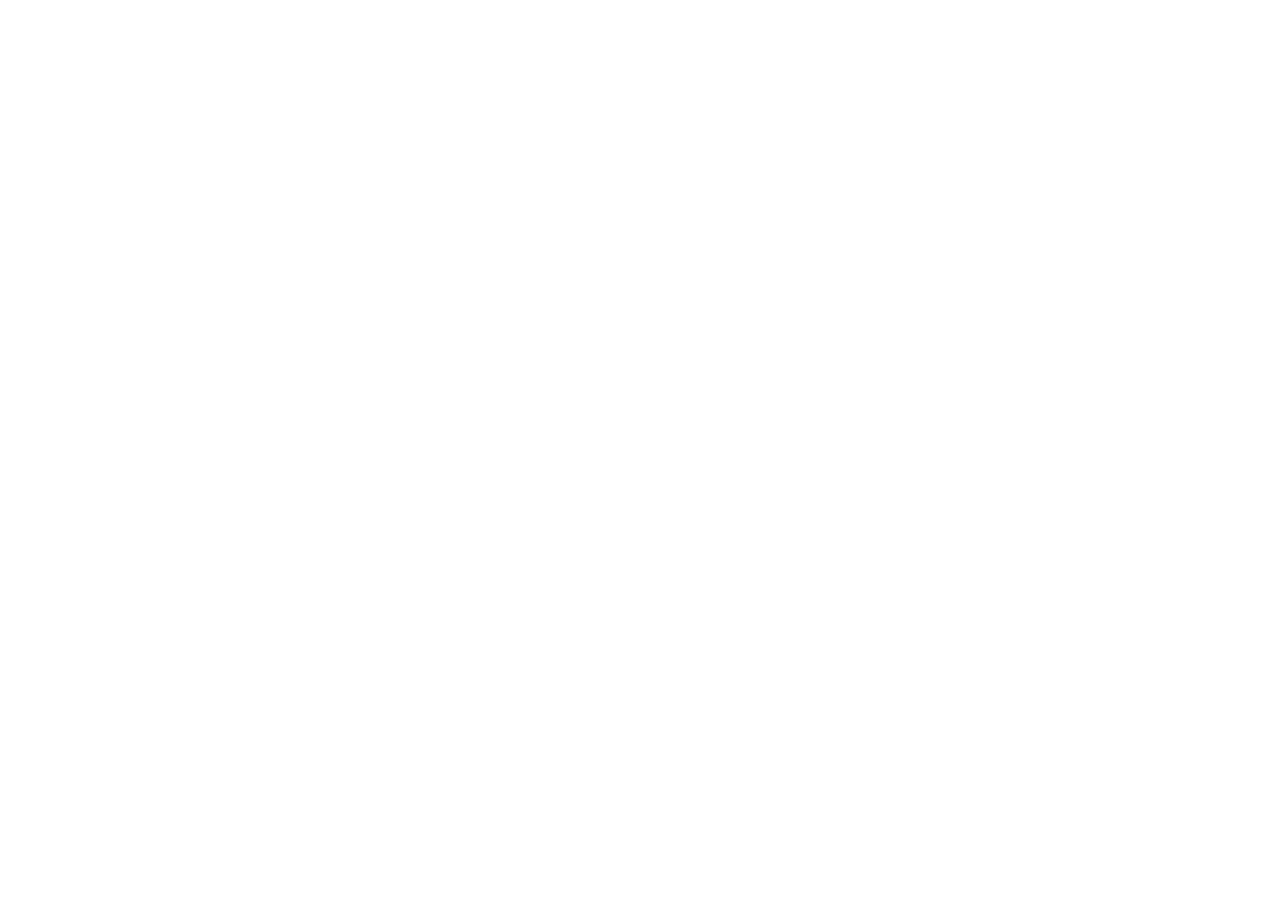
==== index.html @ 4392ffb5 "Implementando a API-news e css básico." ====
<!DOCTYPE html>
<html lang="en">
<head>
    <meta charset="UTF-8">
    <meta name="viewport" content="width=device-width, initial-scale=1.0">
    <title>Notícias</title>
    <link rel="stylesheet" href="style.css">
</head>
<body>
    <div id="noticias"></div>
    <script src="script.js"></script>
</body>
</html>
---- style.css ----
*{
    margin: 0;
    padding: 0;
    box-sizing: border-box;
}

#noticias{
    width: 100%;
    padding: 200px;
    display: flex;
    flex-wrap: wrap;
    gap: 20px;
}
.news{
    height: auto;
    display: flex;
    flex-direction: column;
    flex: 1 10 200px;
}

.imagem{
    height: 150px;
    width: 100%;
    margin: 10px;
}
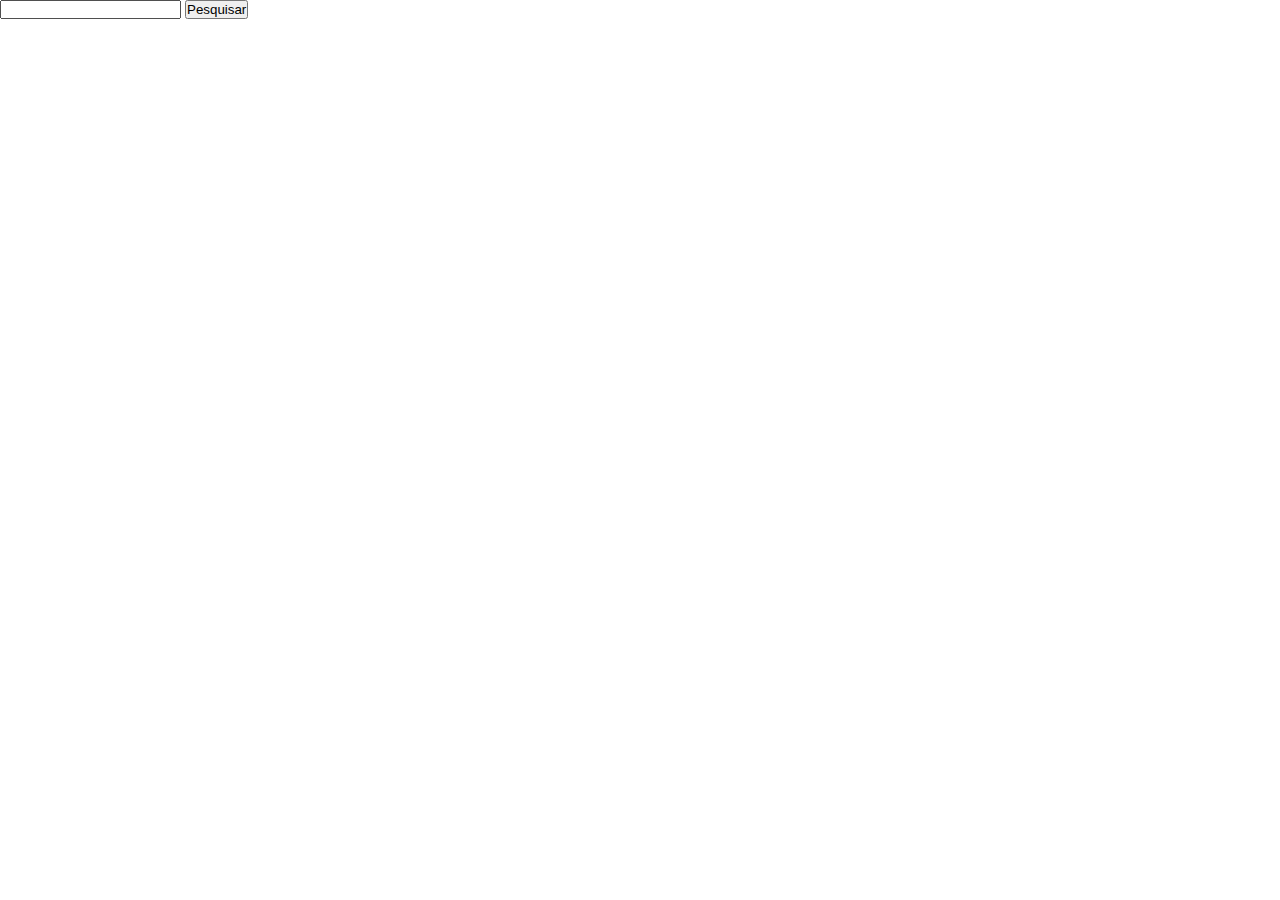
==== commit a8ff8c39: "Pagina de pesquisa bruta" ====
--- a/index.html
+++ b/index.html
@@ -7,7 +7,9 @@
     <link rel="stylesheet" href="style.css">
 </head>
 <body>
+    <input type="text" name="search" id="search">
+    <button onclick="search()">Pesquisar</button>
     <div id="noticias"></div>
-    <script src="script.js"></script>
+    <script src="script_search.js"></script>
 </body>
 </html>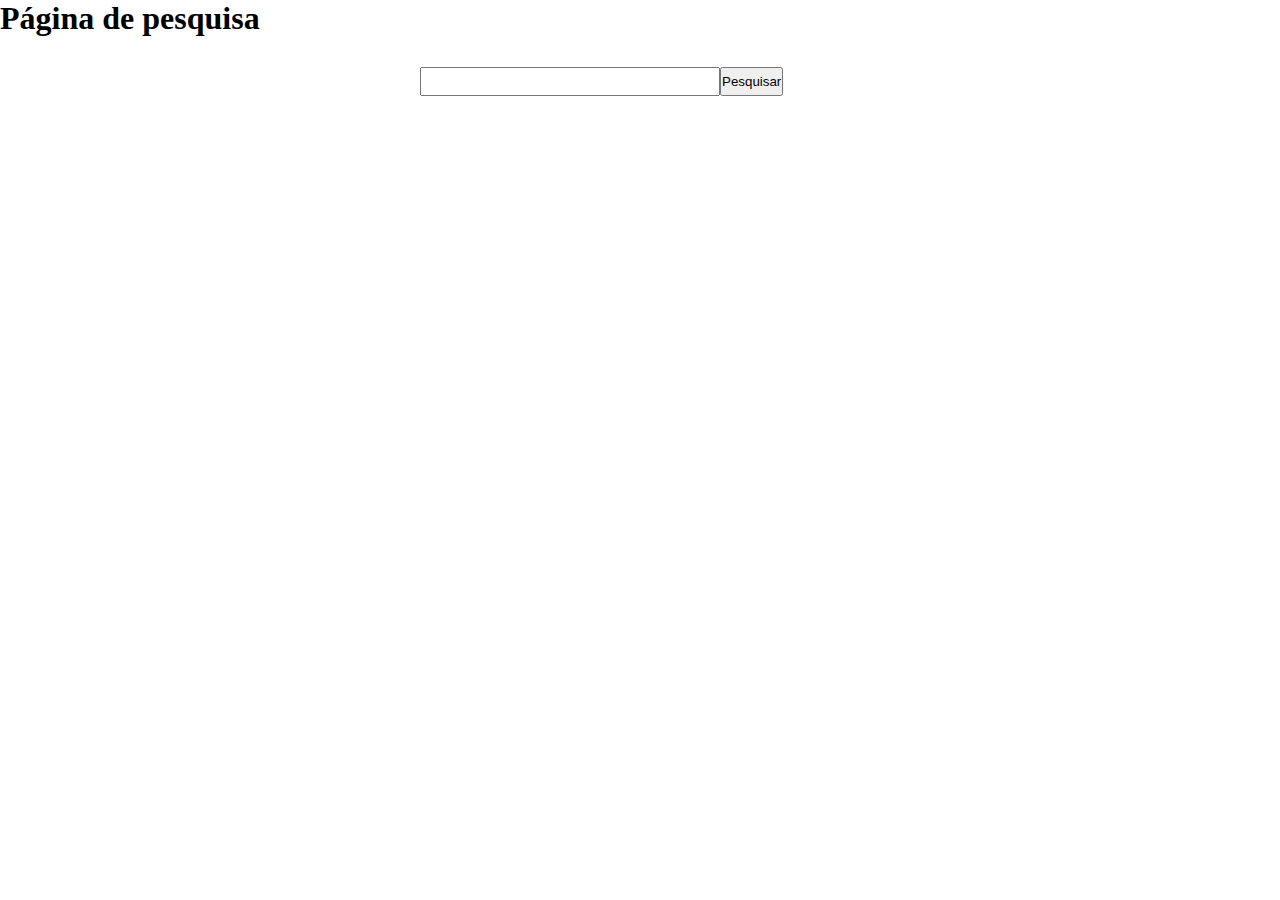
==== commit 91bcbc75: "Search concluido" ====
--- a/index.html
+++ b/index.html
@@ -7,8 +7,11 @@
     <link rel="stylesheet" href="style.css">
 </head>
 <body>
-    <input type="text" name="search" id="search">
-    <button onclick="search()">Pesquisar</button>
+    <h1>Página de pesquisa</h1>
+    <div id="pesquisa">
+        <input type="text" name="search" id="search">
+        <button onclick="search()">Pesquisar</button>
+    </div>
     <div id="noticias"></div>
     <script src="script_search.js"></script>
 </body>
--- a/style.css
+++ b/style.css
@@ -2,6 +2,18 @@
     margin: 0;
     padding: 0;
     box-sizing: border-box;
+}
+
+#pesquisa {
+    max-width: 500px;
+    padding: 30px;
+    margin: auto;
+    display: flex;
+}
+
+#pesquisa #search {
+    padding: 5px;
+    width: 300px;
 }
 
 #noticias{
@@ -14,8 +26,7 @@
 .news{
     height: auto;
     display: flex;
-    flex-direction: column;
-    flex: 1 10 200px;
+    flex-direction: row;
 }
 
 .imagem{
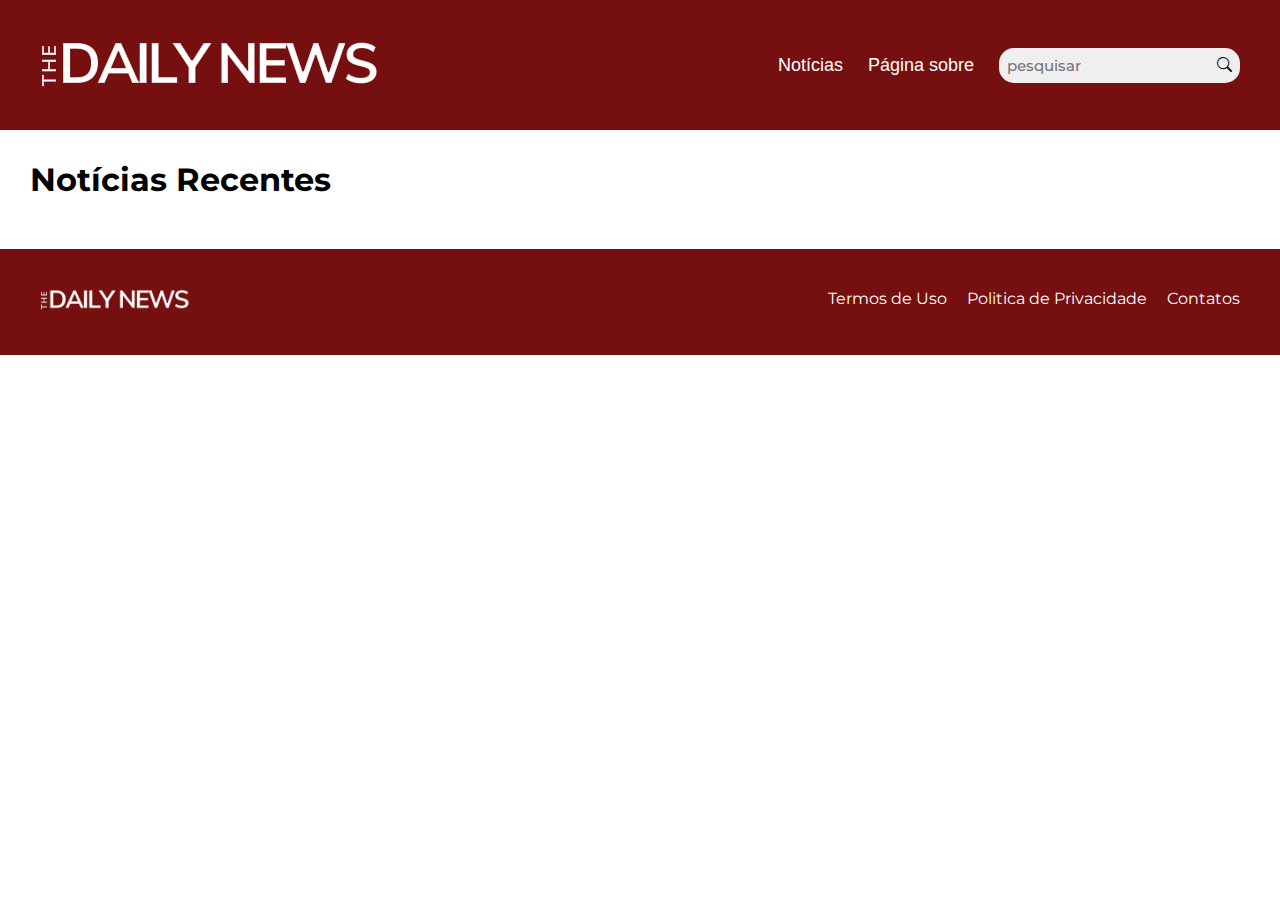
==== commit 8b29f39c: "refactor: Reorganizando os arquivos" ====
--- a/index.html
+++ b/index.html
@@ -3,16 +3,60 @@
 <head>
     <meta charset="UTF-8">
     <meta name="viewport" content="width=device-width, initial-scale=1.0">
-    <title>Notícias</title>
-    <link rel="stylesheet" href="style.css">
+    <!-- bootstrap-icons -->
+    <link rel="stylesheet" href="https://cdn.jsdelivr.net/npm/bootstrap-icons@1.11.3/font/bootstrap-icons.min.css">
+    <!-- font-family-montserrat -->
+    <link rel="preconnect" href="https://fonts.googleapis.com">
+    <link rel="preconnect" href="https://fonts.gstatic.com" crossorigin>
+    <link href="https://fonts.googleapis.com/css2?family=Montserrat:ital,wght@0,100..900;1,100..900&family=Poppins:ital,wght@0,100;0,200;0,300;0,400;0,500;0,600;0,700;0,800;0,900;1,100;1,200;1,300;1,400;1,500;1,600;1,700;1,800;1,900&display=swap" rel="stylesheet">
+    <title>The Daily News</title>
+    <link rel="stylesheet" href="css/pagina-inicial.css">
+    <link rel="shortcut icon" href="image/1f4f0.png" type="image/x-icon">
 </head>
 <body>
-    <h1>Página de pesquisa</h1>
-    <div id="pesquisa">
-        <input type="text" name="search" id="search">
-        <button onclick="search()">Pesquisar</button>
-    </div>
-    <div id="noticias"></div>
-    <script src="script_search.js"></script>
+    <header>  
+        <img src="image/Logo-The-Daily-News.png" alt="The Daily News">
+
+        <div class="itens">
+            <li class="nav-item">
+                <a href="index.html">Notícias</a>
+            </li>
+            <li class="nav-item">
+                <a href="pagina-sobre.html">Página sobre</a>
+            </li>
+            
+            <button class="btn-pesquisa">
+                <input type="text" placeholder="pesquisar">
+                <i class="bi bi-search" id="botao-pesquisa"></i>
+            </button>
+        </div>
+
+    </button>
+         
+    </header>
+
+    <main>
+        <div class="container">
+            <h1>Notícias Recentes</h1>
+            <div id="noticias"></div>
+        </div>
+    </main>
+
+
+    <footer>
+        <div class="img-footer"><img src="image/Logo-The-Daily-News.png" alt="The Daily News">
+        </div>
+        
+        <address>
+            <nav>
+                <ul>
+                    <li><a href="#">Termos de Uso</a></li>
+                    <li><a href="#">Politica de Privacidade</a> </li>
+                    <li> <a href="">Contatos</a></li>
+                </ul>
+            </nav>
+        </address>
+    </footer>
+    <script src="js/script-inicial.js"></script>
 </body>
 </html>--- a/css/pagina-inicial.css
+++ b/css/pagina-inicial.css
@@ -0,0 +1,162 @@
+/* Estilo Geral */
+*{
+    font-family: "Montserrat", serif;
+    font-style: normal;
+    margin: 0;
+    padding: 0;
+    box-sizing: border-box;
+}
+
+/* Estilizando o header */
+header{
+    width: 100vw;
+    background-color: #760f0f;
+    padding: 40px;
+    display: flex;
+    align-items: center;
+    text-align: justify;
+    justify-content: space-between;
+}
+
+header .btn-pesquisa{
+    padding: 8px;
+    border: none;
+    border-radius: 15px;
+}
+
+header .btn-pesquisa input{
+    border: none;
+    background-color: transparent;
+    font-size: 15px;
+    font-weight: 500;
+}
+
+header .btn-pesquisa i{
+    font-size: 15px;
+    font-weight: 600;
+}
+
+.itens {
+    display: flex;
+    list-style-type: none;
+    margin: 0;
+    padding: 0;
+    align-items: center;
+    text-align: justify;
+    justify-content: center;
+}
+
+.nav-item {
+    margin-right: 25px;
+}
+
+.nav-item a {
+    text-decoration: none;
+    font-size: 18px;
+    color: rgb(255, 255, 255);
+    font-family: 'Sarala', sans-serif;
+}
+
+.nav-item a:hover{
+    color: #df9f9f;
+}
+
+/* Estilizando o link */
+.link {
+    border-radius: 5px;
+    padding: 5px;
+    text-align: center;
+}
+
+/* Contêiner geral para as notícias */
+.container {
+    display: flex;
+    flex-direction: row;
+    flex-wrap: wrap;
+    justify-content: flex-start;
+    margin: 30px;
+    gap: 20px; /* Usar gap para espaço entre os itens */
+    align-content: flex-start;
+}
+
+
+/* Estilizando o contêiner de notícias */
+#noticias {
+    width: 100%;
+    display: flex;    
+    gap: 20px;  /* Espaço entre as notícias */
+    flex-wrap: wrap; /* Permite que as notícias se empilhem em várias linhas, se necessário */
+}
+
+/* Estilo para cada notícia */
+.news {
+    padding: 10px;
+    width: 300px;
+    height: auto;
+    display: flex;
+    flex-direction: column;
+    flex: 1 1 250px; /* Flexível, mas com um tamanho mínimo */
+    border-radius: 20px;
+    box-shadow: 0 4px 6px rgba(0, 0, 0, 0.1); /* Sombra suave para as notícias */
+}
+
+/* Estilo para a imagem */
+.imagem {
+    width: 100%;
+    height: 150px;
+    object-fit: cover;
+    border-radius: 5px; /* Bordas arredondadas na imagem */
+}
+
+/* Estilo para o conteúdo da notícia (Título e Descrição) */
+.news .content {
+    margin-top: 10px;
+}
+
+/* Estilizando o título h1 */
+.h1 {
+    text-align: center;
+    padding: 20px;
+}
+
+.news h2 {
+    color: darkred;
+    font-size: 18px;
+    font-weight: bold;
+    margin-bottom: 10px;
+}
+
+.news p {
+    font-size: 14px;
+    color: black;
+    line-height: 1.5;
+}
+
+/* Estilizando o footer */
+footer{
+    width: 100vw;
+    background-color: #760f0f;
+    padding: 40px;
+    display: flex;
+    text-align: justify;
+    justify-content: space-between;
+
+}
+
+footer img{
+    width: 150px;
+}
+
+footer ul{
+    display: flex;
+    flex-direction: row;
+    gap: 20px;
+}
+footer ul li{
+    list-style: none;
+}
+
+footer ul li a{
+    text-decoration: none;
+    color: #ffffff;
+}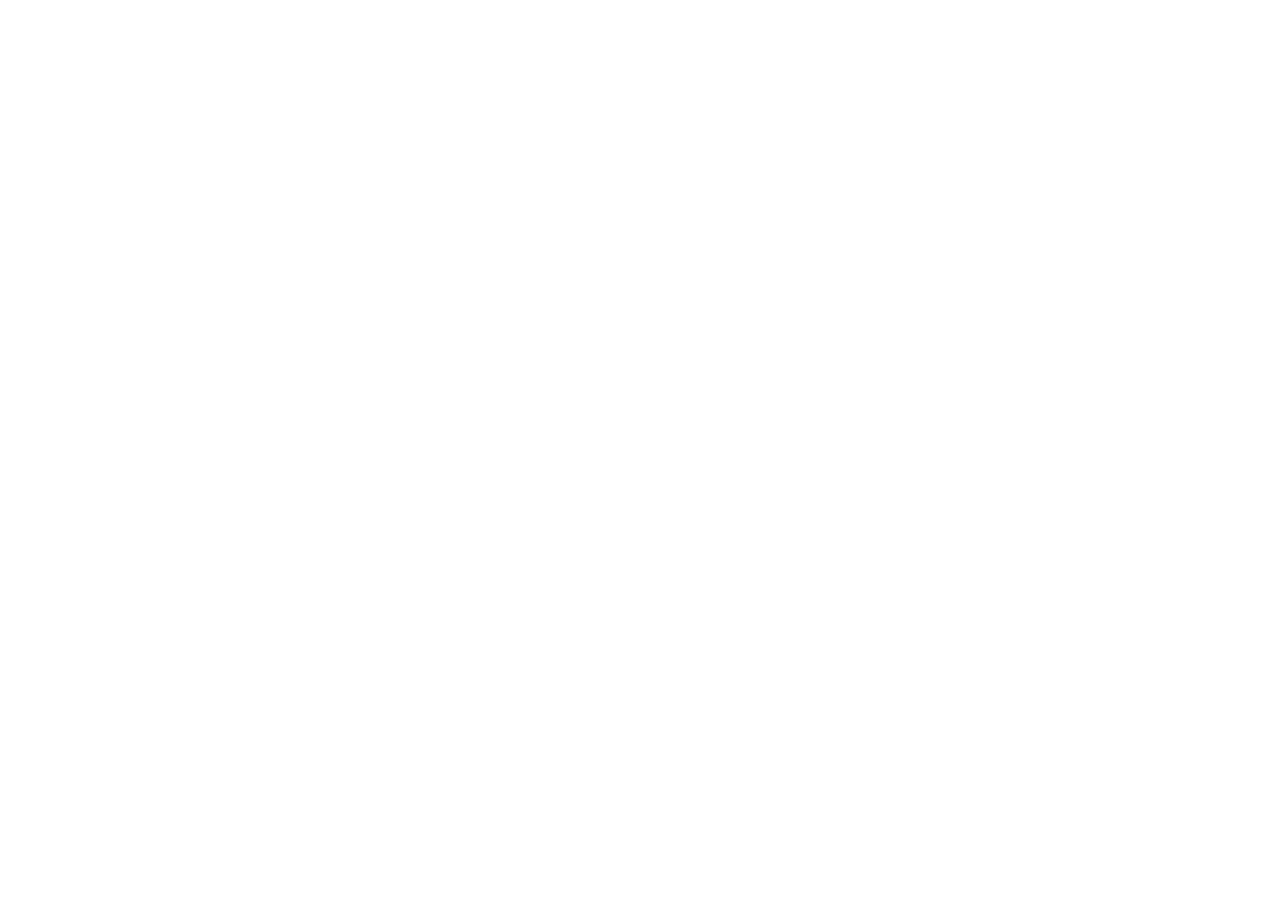
==== commit 79a8f58f: "Teste" ====
--- a/index.html
+++ b/index.html
@@ -3,60 +3,11 @@
 <head>
     <meta charset="UTF-8">
     <meta name="viewport" content="width=device-width, initial-scale=1.0">
-    <!-- bootstrap-icons -->
-    <link rel="stylesheet" href="https://cdn.jsdelivr.net/npm/bootstrap-icons@1.11.3/font/bootstrap-icons.min.css">
-    <!-- font-family-montserrat -->
-    <link rel="preconnect" href="https://fonts.googleapis.com">
-    <link rel="preconnect" href="https://fonts.gstatic.com" crossorigin>
-    <link href="https://fonts.googleapis.com/css2?family=Montserrat:ital,wght@0,100..900;1,100..900&family=Poppins:ital,wght@0,100;0,200;0,300;0,400;0,500;0,600;0,700;0,800;0,900;1,100;1,200;1,300;1,400;1,500;1,600;1,700;1,800;1,900&display=swap" rel="stylesheet">
-    <title>The Daily News</title>
-    <link rel="stylesheet" href="css/pagina-inicial.css">
-    <link rel="shortcut icon" href="image/1f4f0.png" type="image/x-icon">
+    <title>Notícias</title>
+    <link rel="stylesheet" href="style.css">
 </head>
 <body>
-    <header>  
-        <img src="image/Logo-The-Daily-News.png" alt="The Daily News">
-
-        <div class="itens">
-            <li class="nav-item">
-                <a href="index.html">Notícias</a>
-            </li>
-            <li class="nav-item">
-                <a href="pagina-sobre.html">Página sobre</a>
-            </li>
-            
-            <button class="btn-pesquisa">
-                <input type="text" placeholder="pesquisar">
-                <i class="bi bi-search" id="botao-pesquisa"></i>
-            </button>
-        </div>
-
-    </button>
-         
-    </header>
-
-    <main>
-        <div class="container">
-            <h1>Notícias Recentes</h1>
-            <div id="noticias"></div>
-        </div>
-    </main>
-
-
-    <footer>
-        <div class="img-footer"><img src="image/Logo-The-Daily-News.png" alt="The Daily News">
-        </div>
-        
-        <address>
-            <nav>
-                <ul>
-                    <li><a href="#">Termos de Uso</a></li>
-                    <li><a href="#">Politica de Privacidade</a> </li>
-                    <li> <a href="">Contatos</a></li>
-                </ul>
-            </nav>
-        </address>
-    </footer>
-    <script src="js/script-inicial.js"></script>
+    <div id="noticias"></div>
+    <script src="script.js"></script>
 </body>
 </html>--- a/style.css
+++ b/style.css
@@ -0,0 +1,27 @@
+*{
+    margin: 0;
+    padding: 0;
+    box-sizing: border-box;
+}
+
+#noticias{
+    width: 100%;
+    padding: 200px;
+    display: flex;
+    flex-wrap: wrap;
+    gap: 20px;
+}
+.news{
+    height: auto;
+    display: flex;
+    flex-direction: column;
+    flex: 1 10 200px;
+}
+
+.imagem{
+    height: 150px;
+    width: 100%;
+    margin: 10px;
+}
+
+
